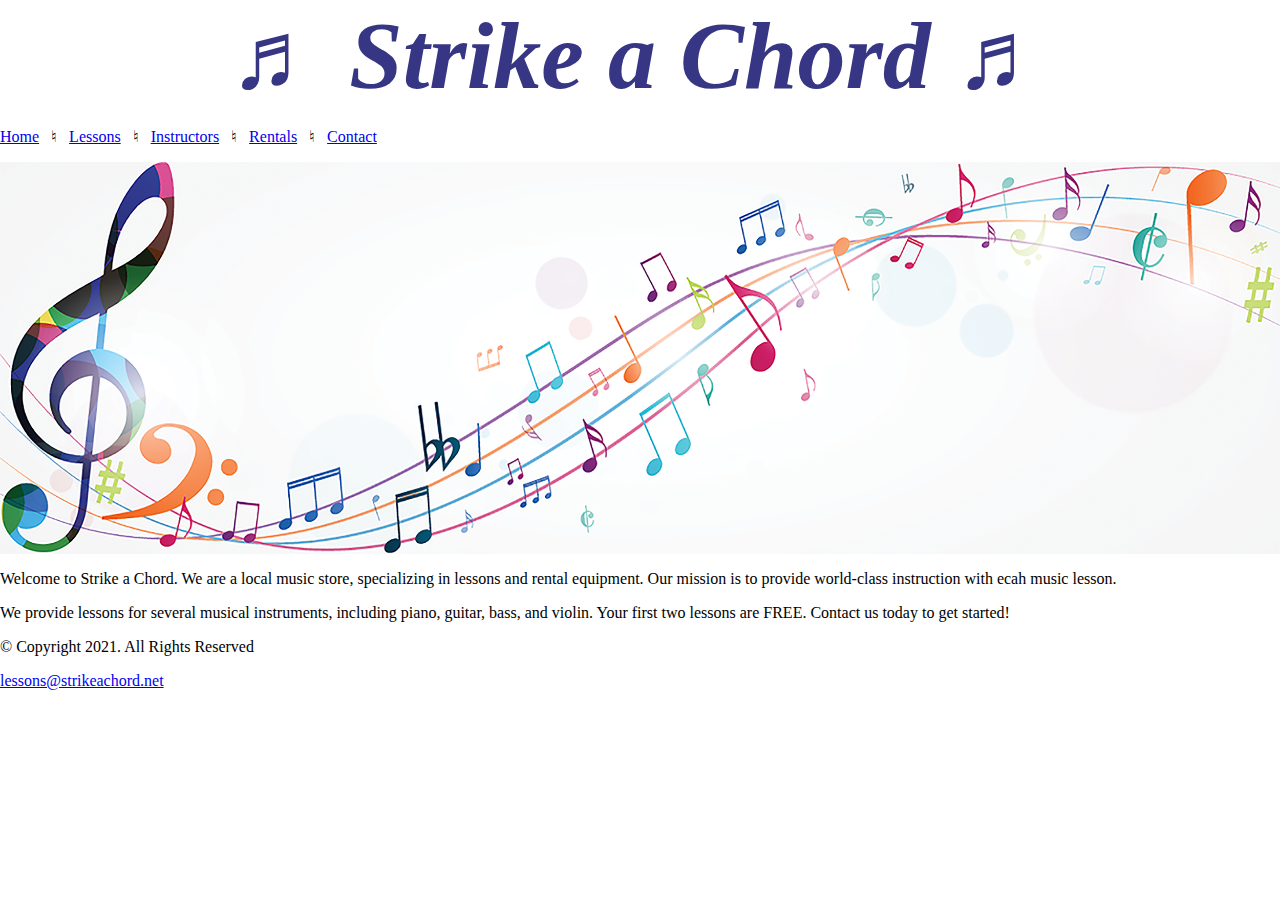
==== lab1/index.html @ f4e6855a "Finished" ====
<!DOCTYPE html>
<!--
    Student Name: Matthew Gattus
    File Name: index.html
    Date: 4/3/24
-->
<html lang="en">
    <meta charset="UTF-8">
    <title>Strike a Chord: Home Page.</title>
    <link rel="stylesheet" href="css/style.css">

    <body>
        <header>
            <h1>&#9836; Strike a Chord &#9836;</h1>
        </header>
        
        <nav>
            <p>
                <a href="index.html">Home</a> &nbsp; &#9838; &nbsp;
                <a href="lessons.html">Lessons</a> &nbsp; &#9838; &nbsp;
                <a href="instructors.html">Instructors</a> &nbsp; &#9838; &nbsp;
                <a href="rentals.html">Rentals</a> &nbsp; &#9838; &nbsp;
                <a href="contact.html">Contact</a>
            </p>
        </nav>
        
        <!-- Hero Image -->
        <div id="hero">
            <img src="images/music-notes.png" alt="colorful music notes">
        </div>
        
        <!-- Use the main area to add the main content to the webpage -->
        <main>
            <div id="intro">
                <p> 
                    Welcome to Strike a Chord. We are a local music store, specializing in lessons and rental
                    equipment. Our mission is to provide world-class instruction with ecah music lesson.
                </p>
            
                <p>
                
                    We provide lessons for several musical instruments, including piano, guitar, bass, and violin.
                    Your first two lessons are <span class="action">FREE</span>. Contact us today to get started!
                </p>
            </div>
        </main>
        
        <footer>
            <p>&copy; Copyright 2021. All Rights Reserved</p>
            <a href="mailto:lessons@strikeachord.net">lessons@strikeachord.net</a>
        </footer>
        
    </body>
    
</html>
---- lab1/css/style.css ----
/*
 * Author: Matthew Gattus
 * Date: 4/3/24
 * File Name: style.css
 */

/* CSS Reset */
body, header, nav, main, footer, img, h1 {
    border: 0;
    padding: 0;
    margin: 0;
}

/*Style rules for images */
img {
    max-width: 100%;
    display: block;
}

/*Style rules for header content*/
header {
    text-align: center;
    font-size: 3em;
    color: #373684;
}

header h1 {
    font-style: italic;
}
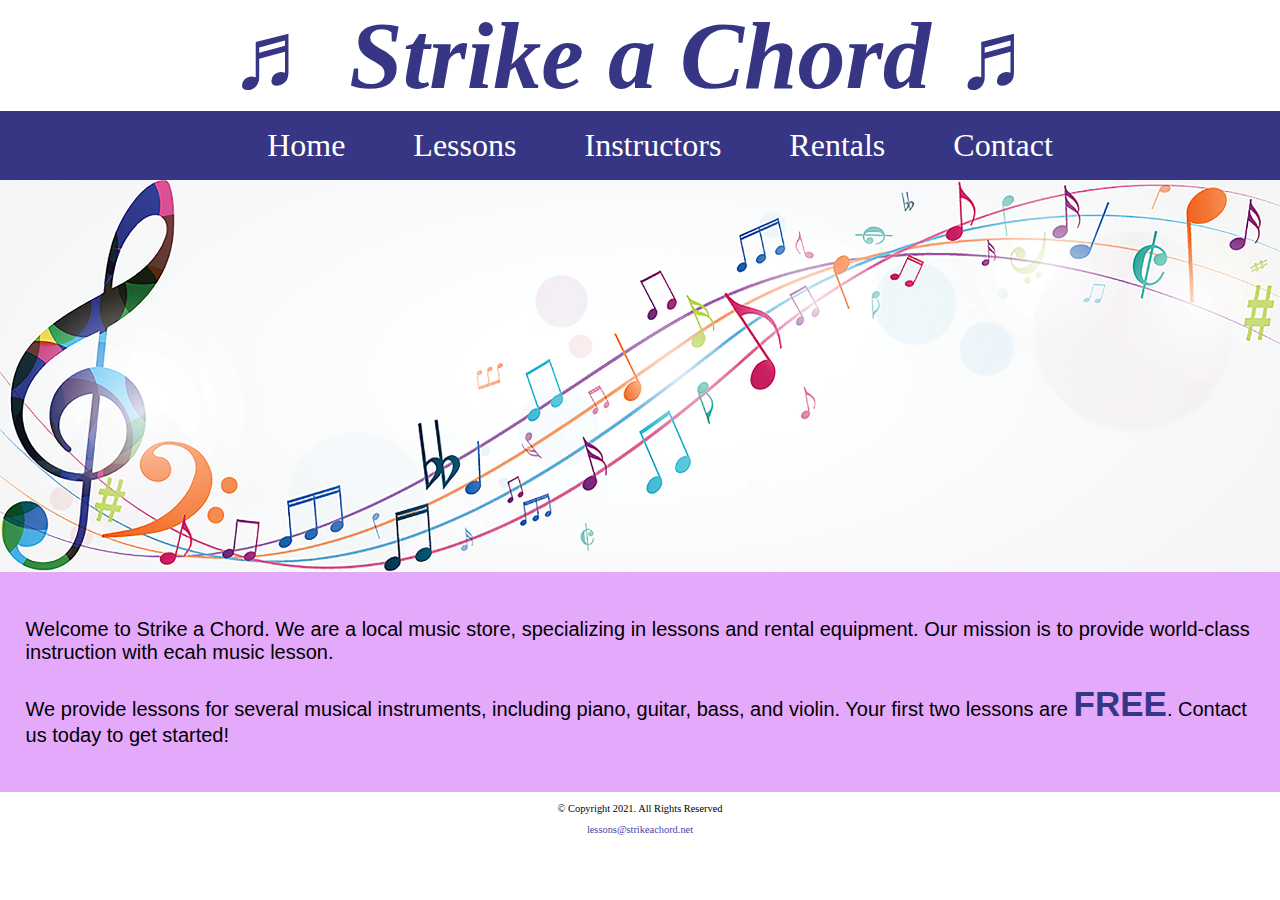
==== commit 53df3467: "Fixed" ====
--- a/lab1/index.html
+++ b/lab1/index.html
@@ -15,13 +15,13 @@
         </header>
         
         <nav>
-            <p>
-                <a href="index.html">Home</a> &nbsp; &#9838; &nbsp;
-                <a href="lessons.html">Lessons</a> &nbsp; &#9838; &nbsp;
-                <a href="instructors.html">Instructors</a> &nbsp; &#9838; &nbsp;
-                <a href="rentals.html">Rentals</a> &nbsp; &#9838; &nbsp;
-                <a href="contact.html">Contact</a>
-            </p>
+            <ul>
+                <li><a href="index.html">Home</a></li>
+                <li><a href="lessons.html">Lessons</a></li>
+                <li><a href="instructors.html">Instructors</a></li>
+                <li><a href="rentals.html">Rentals</a></li>
+                <li><a href="contact.html">Contact</a></li>
+            </ul>
         </nav>
         
         <!-- Hero Image -->
--- a/lab1/css/style.css
+++ b/lab1/css/style.css
@@ -28,3 +28,82 @@
     font-style: italic;
 }
 
+/*style rule for navigation area*/
+nav {
+    background-color: #373684;
+}
+
+nav ul {
+    list-style-type: none;
+    margin: 0;
+    text-align: center;
+}
+
+nav li {
+    display: inline-block;
+    font-size: 2em;
+}
+
+nav li a {
+    display: block;
+    color: #fff;
+    text-align: center;
+    padding: 0.5em 1em;
+    text-decoration: none;
+}
+
+/*Style rule for main content*/
+main {
+    padding: 2%;
+    background-color: #e5a9fc;
+    overflow: auto;
+    font-family: Verdana, Arial, sans-serif;
+}
+
+main p {
+    font-size: 1.25em;
+}
+
+.action {
+    font-size: 1.75em;
+    color: #373684;
+    font-weight: bold;
+}
+
+#piano, #guitar, #violin {
+    width: 29%;
+    float: left;
+    margin: 0 2%;
+}
+
+#info {
+    clear: left;
+    background-color: #c0caf7;
+    padding: 1% 2%;
+}
+
+#contact {
+    text-align: center;
+}
+
+#contact a {
+    color: #4645a8;
+    text-decoration: none;
+    font-weight: bold;
+}
+
+.map {
+    border: 5px solid #373684;
+}
+
+/*Style rules for footer content*/
+footer {
+    text-align: center;
+    font-size: 0.65em;
+    clear: left;
+}
+
+footer a {
+    color: #4645a8;
+    text-decoration: none;
+}